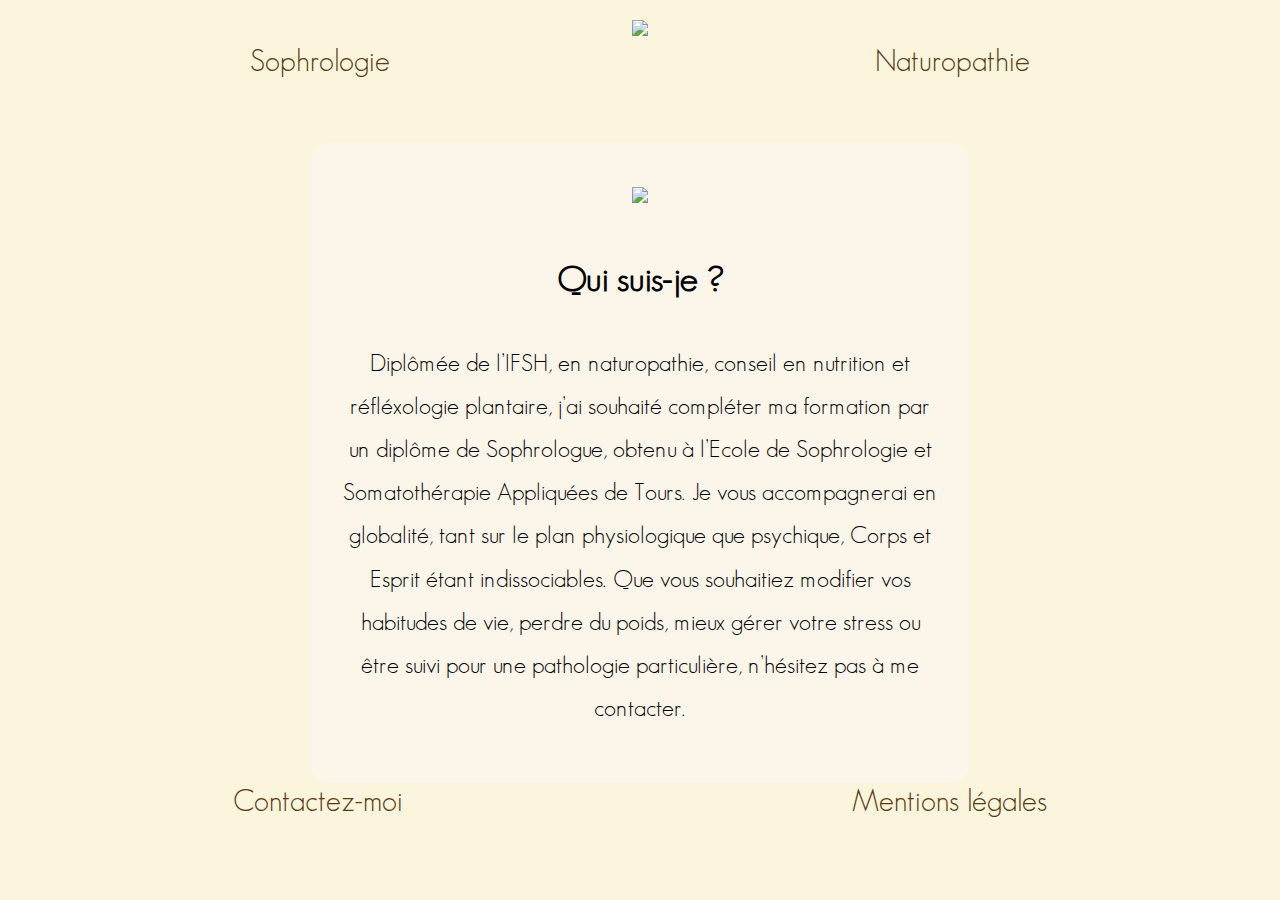
==== Index.html @ 17f41f9d "Add files via upload" ====
<!doctype html>
<html>

<head>
    <meta charset="utf-8">
    <link rel="stylesheet" href="styles.css">
    <title>L'équilibre au naturel</title>
</head>

<body>
    <a id="banniere" href="index.html"><img src="banniere.JPG" height="250px" ></a>
    <nav>
    
    <a id="sophrologie" href="#">Sophrologie</a>
    <a id="naturopathie" href="#">Naturopathie</a>
    
    </nav>
    
    <div id="presentation">
    <img src="photo.JPG">
    <h2>Qui suis-je ?</h2>
    <p>Diplômée de l’IFSH, en naturopathie, conseil en
nutrition et réfléxologie plantaire, j’ai souhaité
compléter ma formation par un diplôme de
Sophrologue, obtenu à l’Ecole de Sophrologie et
Somatothérapie Appliquées de Tours.
Je vous accompagnerai en globalité, tant sur le plan
physiologique que psychique, Corps et Esprit étant
indissociables.
Que vous souhaitiez modifier vos habitudes de vie,
perdre du poids, mieux gérer votre stress ou être suivi
pour une pathologie particulière, n’hésitez pas à me
contacter.</p>
    </div>
    
    <footer>
    <a id="contact" href="#">Contactez-moi</a>
    <a id="mentions" href="#">Mentions légales</a>
    </footer>
</body>

</html>
---- styles.css ----
body {
  font-family: "GeosansLight", Times, serif;
  background-color:#fcf5de;
  text-align:center ;
  
}

a {
  text-decoration:none;
  font-size : 30px;
  display: block;
  color:#593a0f;
  
}
a:hover {
   text-decoration: underline;
}
nav , footer {
  display:flex;
  height: 100px;
  justify-content: space-around;
  flex-direction: row;
}
#presentation {
  width: 600px ;
  margin:auto ;
  line-height: 1.8;
  font-size: 1.5em ;
  background-color:#fcf5ea;
  border-radius:20px;
  padding:30px;
}


@font-face {
    font-family: "GeosansLight";
    src: url(GeosansLight.ttf);
}
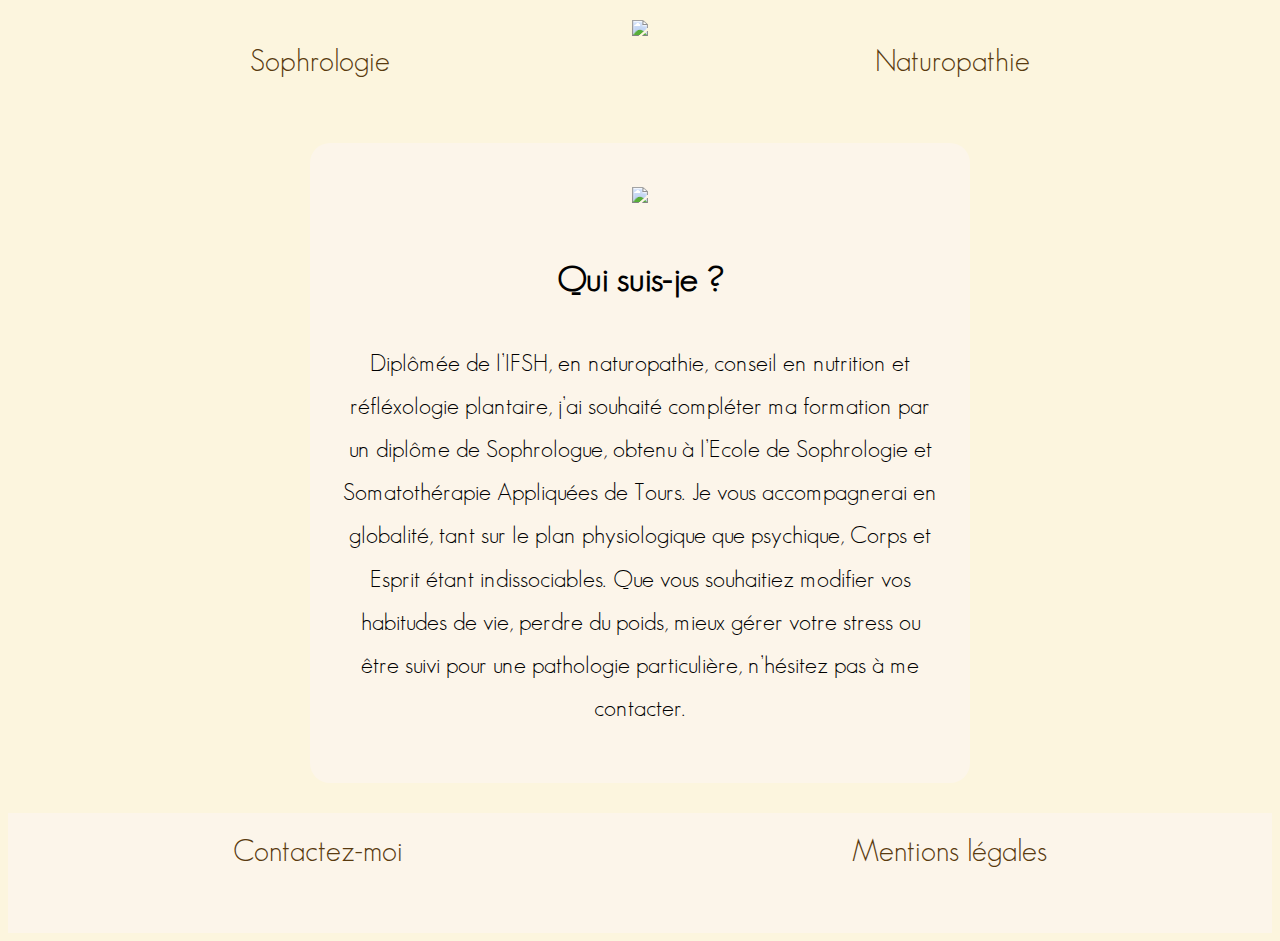
==== commit 4303cbdb: "page d'acceuil + la premiere section" ====
--- a/Index.html
+++ b/Index.html
@@ -11,8 +11,8 @@
     <a id="banniere" href="index.html"><img src="banniere.JPG" height="250px" ></a>
     <nav>
     
-    <a id="sophrologie" href="#">Sophrologie</a>
-    <a id="naturopathie" href="#">Naturopathie</a>
+    <a id="sophrologie" href="sophrologie.html">Sophrologie</a>
+    <a id="naturopathie" href="naturopathie.html">Naturopathie</a>
     
     </nav>
     
--- a/styles.css
+++ b/styles.css
@@ -30,8 +30,23 @@
   border-radius:20px;
   padding:30px;
 }
+table{
+  font-size: 1.5em ;
+  background-color:#fcf5ea;
+  margin:auto;
+  padding:30px;
+}
 
+span {
+  font-weight:bold ;
+}
 
+footer {
+  margin-top:30px;
+  background-color:#fcf5ea;
+  padding-top:20px;
+  
+}
 @font-face {
     font-family: "GeosansLight";
     src: url(GeosansLight.ttf);
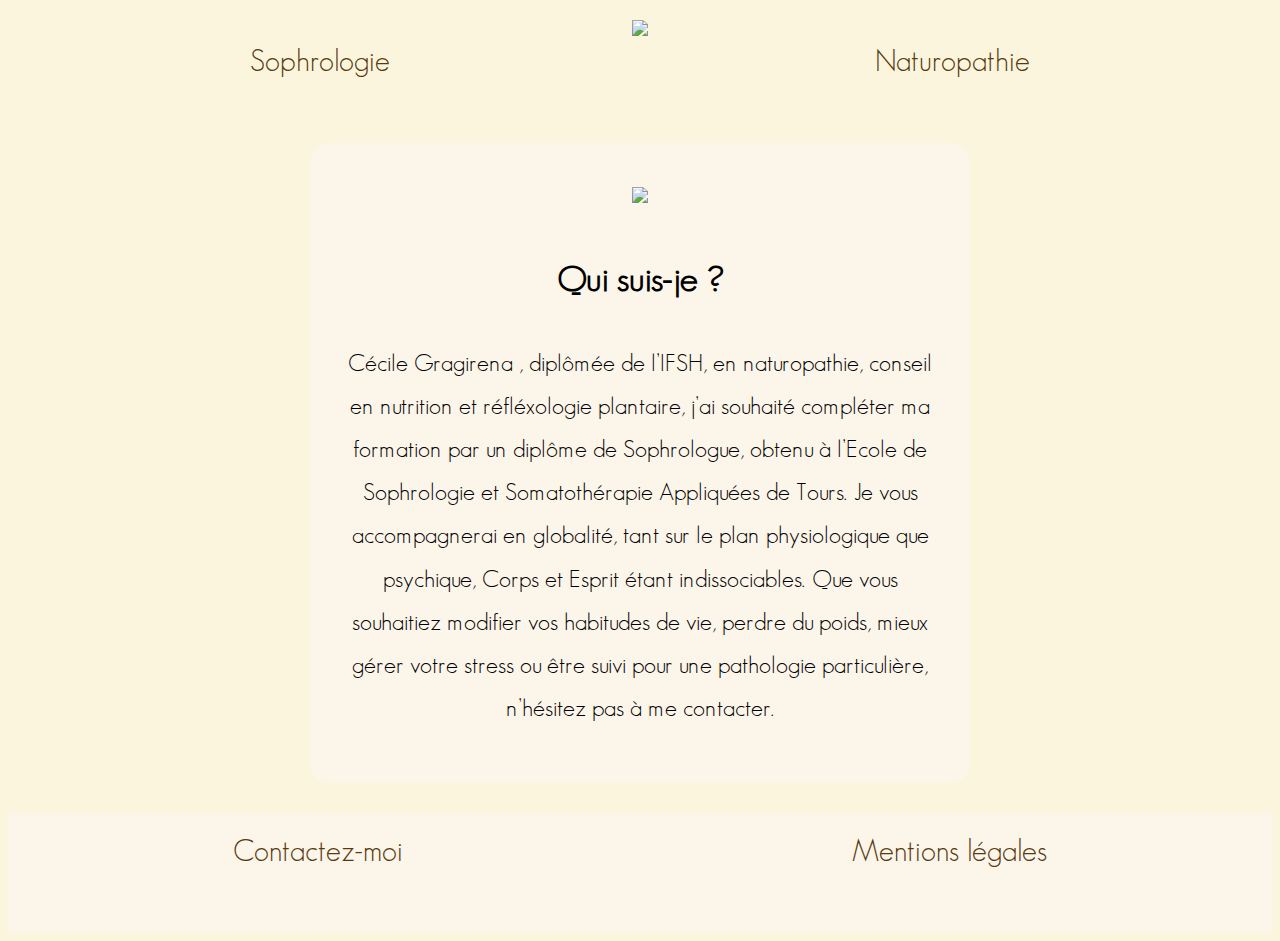
==== commit 74d593d3: "page acceuil + les 2 catégories" ====
--- a/Index.html
+++ b/Index.html
@@ -8,7 +8,7 @@
 </head>
 
 <body>
-    <a id="banniere" href="index.html"><img src="banniere.JPG" height="250px" ></a>
+    <a  href="index.html"><img src="banniere.JPG" height="250px" ></a>
     <nav>
     
     <a id="sophrologie" href="sophrologie.html">Sophrologie</a>
@@ -16,10 +16,10 @@
     
     </nav>
     
-    <div id="presentation">
+    <div class="presentation">
     <img src="photo.JPG">
     <h2>Qui suis-je ?</h2>
-    <p>Diplômée de l’IFSH, en naturopathie, conseil en
+    <p>Cécile Gragirena , diplômée de l’IFSH, en naturopathie, conseil en
 nutrition et réfléxologie plantaire, j’ai souhaité
 compléter ma formation par un diplôme de
 Sophrologue, obtenu à l’Ecole de Sophrologie et
--- a/styles.css
+++ b/styles.css
@@ -21,7 +21,7 @@
   justify-content: space-around;
   flex-direction: row;
 }
-#presentation {
+.presentation {
   width: 600px ;
   margin:auto ;
   line-height: 1.8;
@@ -35,6 +35,13 @@
   background-color:#fcf5ea;
   margin:auto;
   padding:30px;
+}
+.cat{
+  margin : 20px auto ;
+  width: 600px ;
+  border : 2px solid #baa26f ;
+  border-radius : 10px ;
+
 }
 
 span {
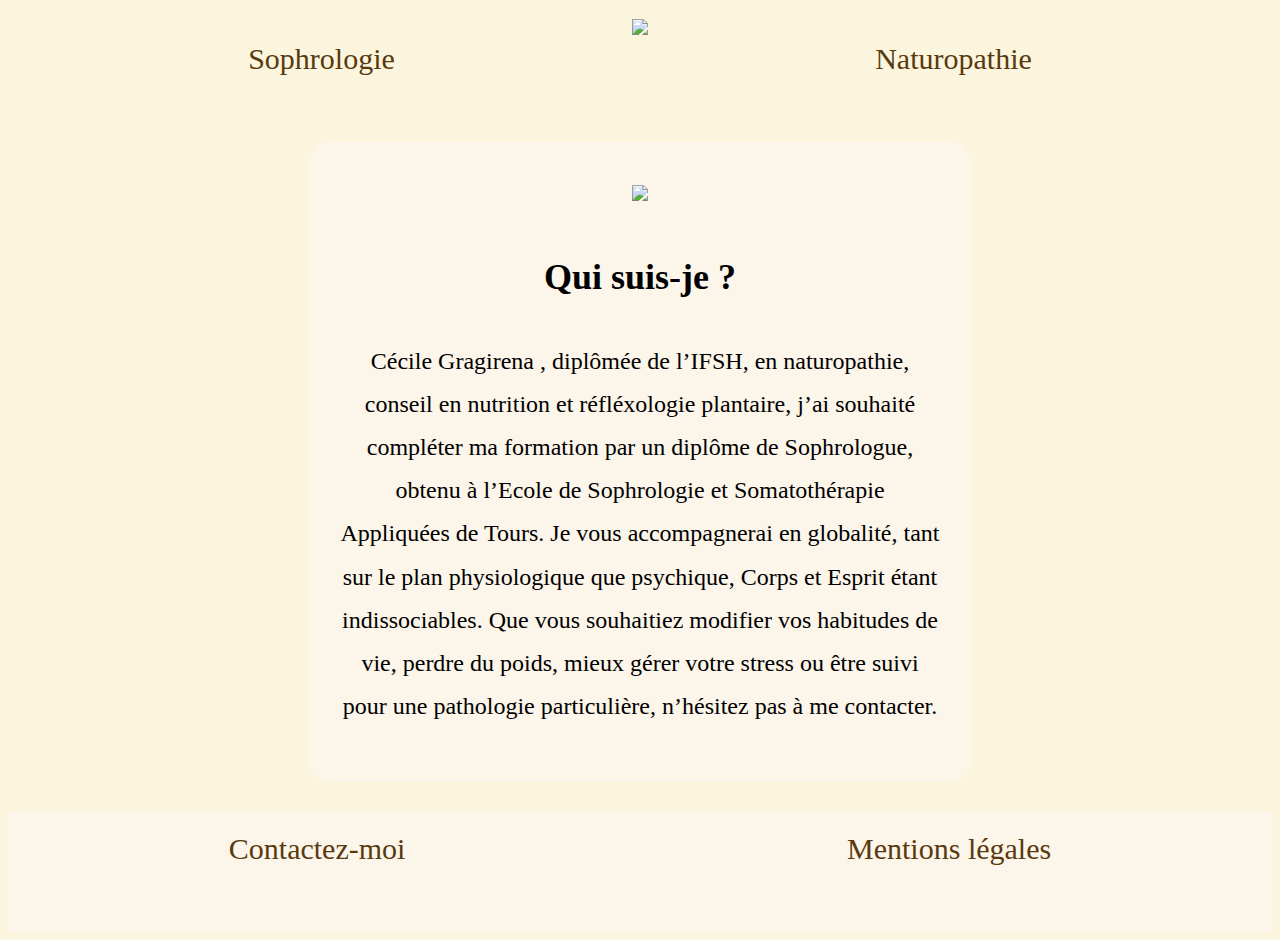
==== commit 1b1f0dc2: "replacement des fichiers" ====
--- a/Index.html
+++ b/Index.html
@@ -3,12 +3,12 @@
 
 <head>
     <meta charset="utf-8">
-    <link rel="stylesheet" href="styles.css">
+    <link rel="stylesheet" href="css/styles.css">
     <title>L'équilibre au naturel</title>
 </head>
 
 <body>
-    <a  href="index.html"><img src="banniere.JPG" height="250px" ></a>
+    <a  href="index.html"><img src="img/banniere.JPG" height="250px" ></a>
     <nav>
     
     <a id="sophrologie" href="sophrologie.html">Sophrologie</a>
@@ -17,7 +17,7 @@
     </nav>
     
     <div class="presentation">
-    <img src="photo.JPG">
+    <img src="img/photo.JPG">
     <h2>Qui suis-je ?</h2>
     <p>Cécile Gragirena , diplômée de l’IFSH, en naturopathie, conseil en
 nutrition et réfléxologie plantaire, j’ai souhaité
@@ -34,7 +34,7 @@
     </div>
     
     <footer>
-    <a id="contact" href="#">Contactez-moi</a>
+    <a id="contact" href="contact.html">Contactez-moi</a>
     <a id="mentions" href="#">Mentions légales</a>
     </footer>
 </body>
--- a/css/styles.css
+++ b/css/styles.css
@@ -0,0 +1,84 @@
+body {
+  font-family: "GeosansLight", Times, serif;
+  background-color:#fcf5de;
+  text-align:center ;
+  
+}
+
+a{
+  text-decoration:none;
+  font-size : 30px;
+  display: block;
+  color:#593a0f;
+ 
+}
+.contact{
+  font-size : 30px;
+  color:#593a0f;
+  text-decoration:underline;
+  display:inline;
+}
+
+a:hover {
+   text-decoration: underline;
+}
+nav , footer {
+  display:flex;
+  height: 100px;
+  justify-content: space-around;
+  flex-direction: row;
+}
+.presentation {
+  width: 600px ;
+  margin:auto ;
+  line-height: 1.8;
+  font-size: 1.5em ;
+  background-color:#fcf5ea;
+  border-radius:20px;
+  padding:30px;
+}
+table{
+  font-size: 1.5em ;
+  background-color:#fcf5ea;
+  margin:auto;
+  padding:30px;
+}
+.cat{
+  margin : 20px auto ;
+  width: 600px ;
+  border : 2px solid #baa26f ;
+  border-radius : 10px ;
+
+}
+
+span {
+  font-weight:bold ;
+}
+form {
+  text-align:left ;
+}
+label
+{
+	display: block; 
+	width: 150px;
+  float:left ;
+}
+input[type=submit]{
+  background-color:white ;
+  display: block;
+  font-size:1.1em;
+  border : 3px solid #baa26f ;
+  border-radius : 5px ;
+  margin:auto ;
+}
+
+footer {
+  margin-top:30px;
+  background-color:#fcf5ea;
+  padding-top:20px;
+  
+}
+@font-face {
+    font-family: "GeosansLight";
+    src: url(GeosansLight.ttf);
+}